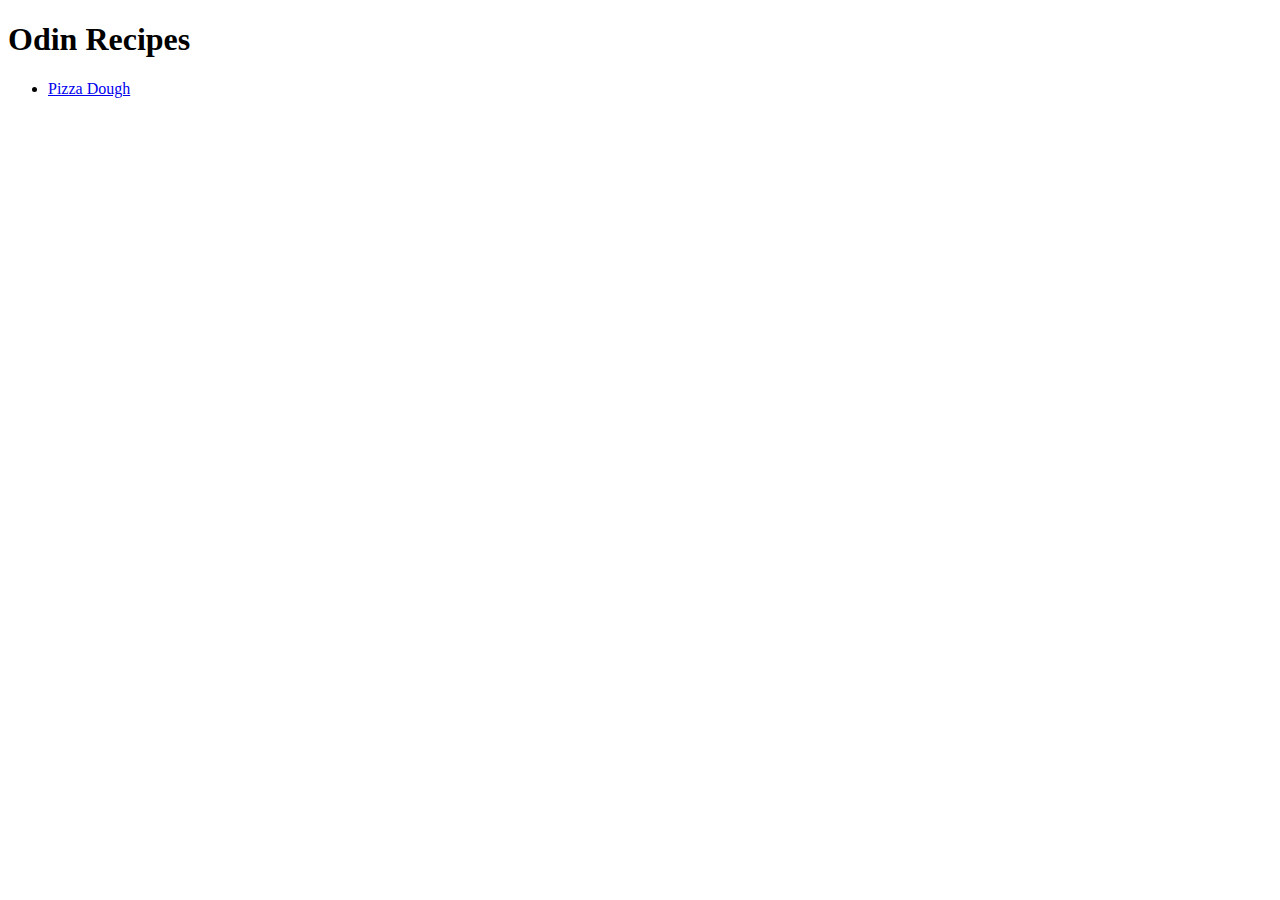
==== index.html @ f2e984bf "Made a Dough Recipe" ====
<!DOCTYPE html>
<html lang="en">
<head>
    <meta charset="UTF-8">
    <meta http-equiv="X-UA-Compatible" content="IE=edge">
    <meta name="viewport" content="width=device-width, initial-scale=1.0">
    <title>Chin's Odin Recipes</title>
</head>
<body>
    <h1>Odin Recipes</h1>
    <p>
        <ul>
            <li><a href="recipes/pizzaDough.html">Pizza Dough</a></li>
        </ul>
    </p>
</body>
</html>
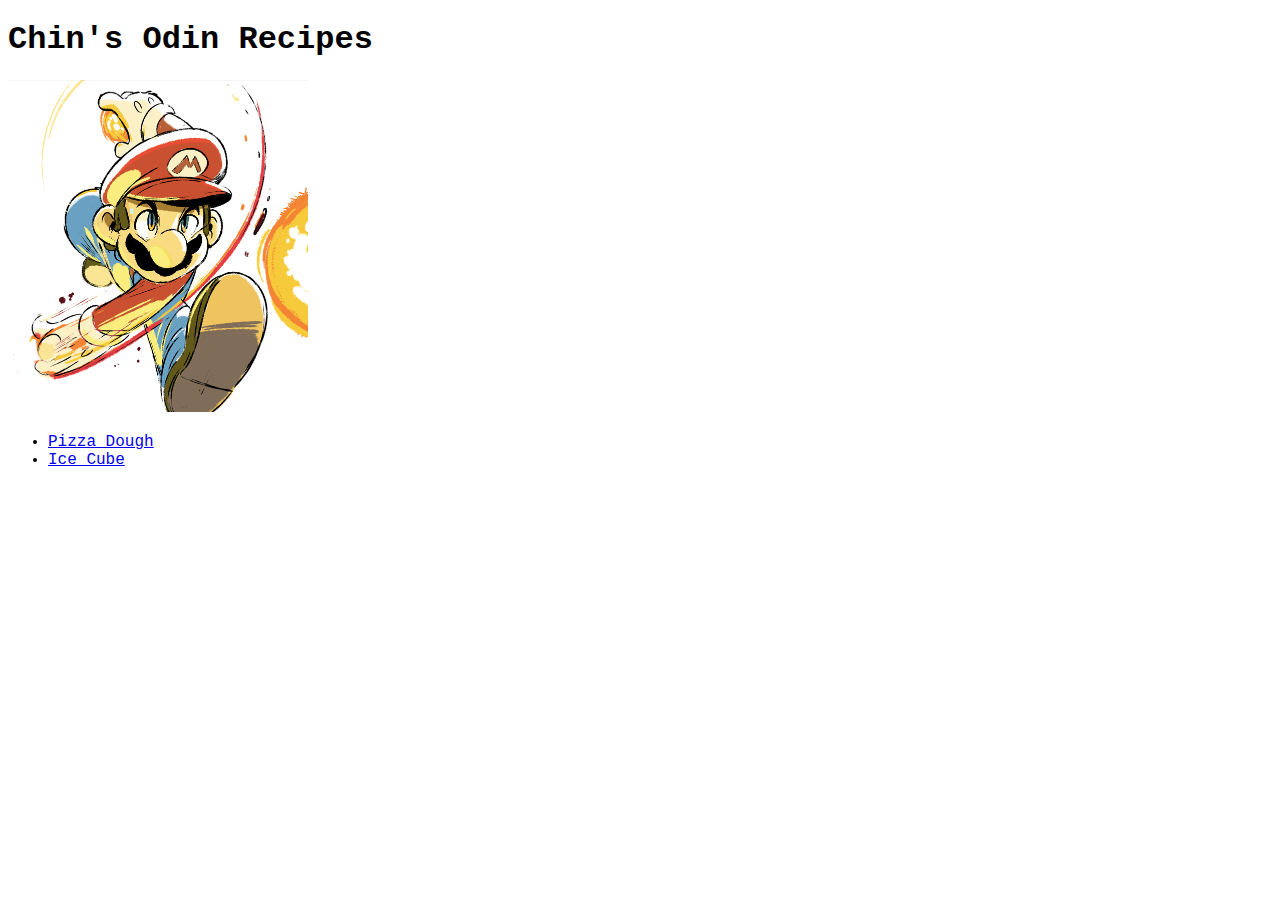
==== commit f2ab668c: "Added another recipe" ====
--- a/index.html
+++ b/index.html
@@ -1,16 +1,21 @@
 <!DOCTYPE html>
 <html lang="en">
 <head>
+    <link rel="stylesheet" href="styles.css" />
     <meta charset="UTF-8">
     <meta http-equiv="X-UA-Compatible" content="IE=edge">
     <meta name="viewport" content="width=device-width, initial-scale=1.0">
     <title>Chin's Odin Recipes</title>
 </head>
 <body>
-    <h1>Odin Recipes</h1>
+    <h1>Chin's Odin Recipes</h1>
+    <p>
+        <img src="images/mario.png" alt="Mario throwing fireball">
+    </p>
     <p>
         <ul>
             <li><a href="recipes/pizzaDough.html">Pizza Dough</a></li>
+            <li><a href="recipes/iceCube.html">Ice Cube</a></li>
         </ul>
     </p>
 </body>
--- a/styles.css
+++ b/styles.css
@@ -0,0 +1,23 @@
+img {
+    height: auto;
+    width: 300px;
+}
+
+.head {
+    color: white;
+    background-color: black;
+    font-weight: 600;
+}
+
+* {
+    font-family:'Courier New', Courier, monospace
+}
+
+.alert {
+    color: red;
+}
+
+#warning {
+    color: black;
+    background-color: red;
+}